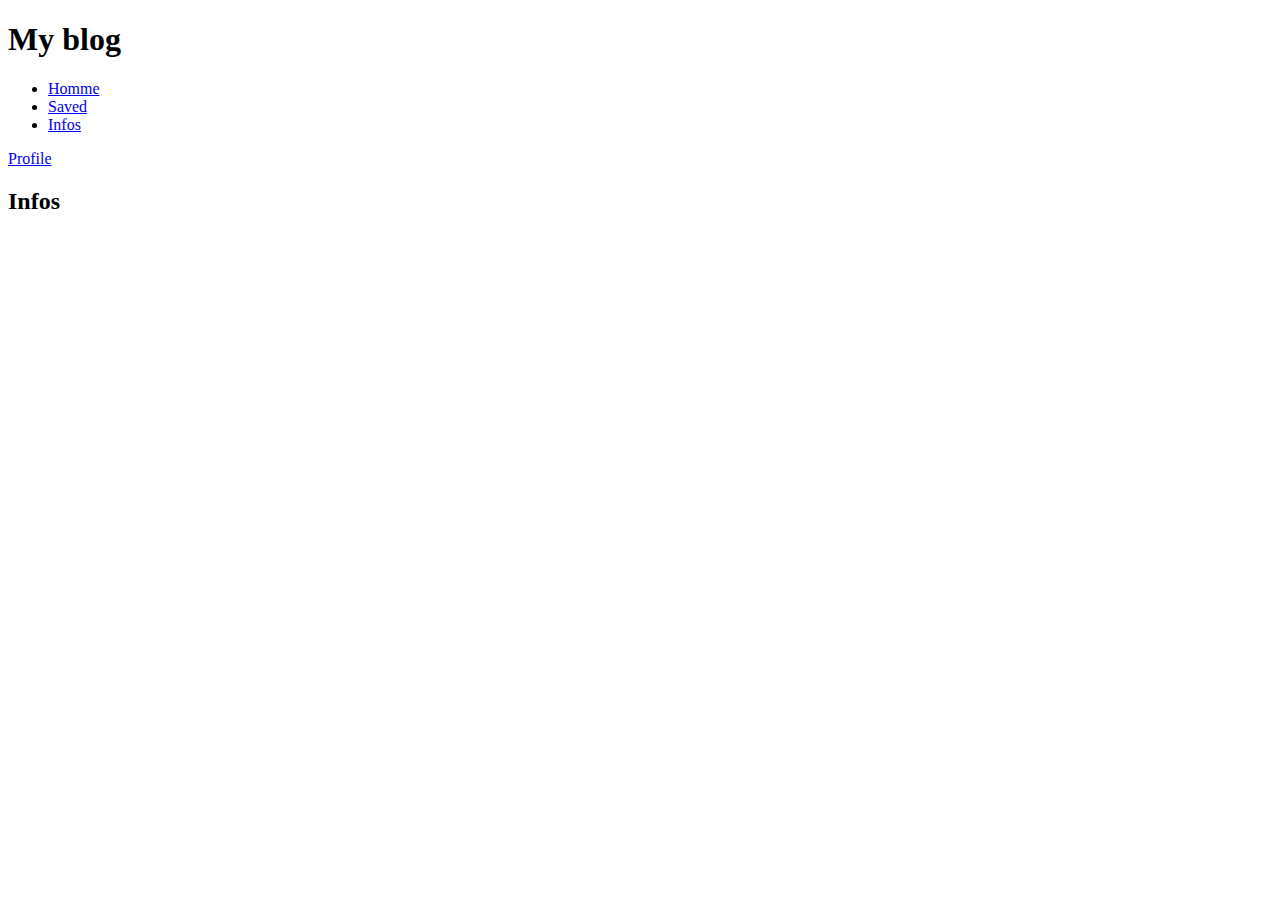
==== pages/infos.html @ 61a750dd "Change index.html to index.php" ====
<!DOCTYPE html>
<html lang="en">
<head>
    <meta charset="UTF-8">
    <meta name="viewport" content="width=device-width, initial-scale=1.0">
    <title>My blog • Infos</title>
    <link rel="stylesheet" href="saved.css">
</head>
<body>
    <header>
        <div class="navbar">
            <h1>My blog</h1>

            <nav>
                <ul>
                    <li>
                        <a href="../index.php">Homme</a>
                    </li>
                    <li>
                        <a href="./saved.html">Saved</a>
                    </li>
                    <li>
                        <a href="#" class="active">Infos</a>
                    </li>
                </ul>
            </nav>

            <a href="./profile.html">Profile</a>
        </div>

        <section>
            <h2>Infos</h2>
        </section>
    </header>

    <script src="./main.js"></script>
</body>
</html>
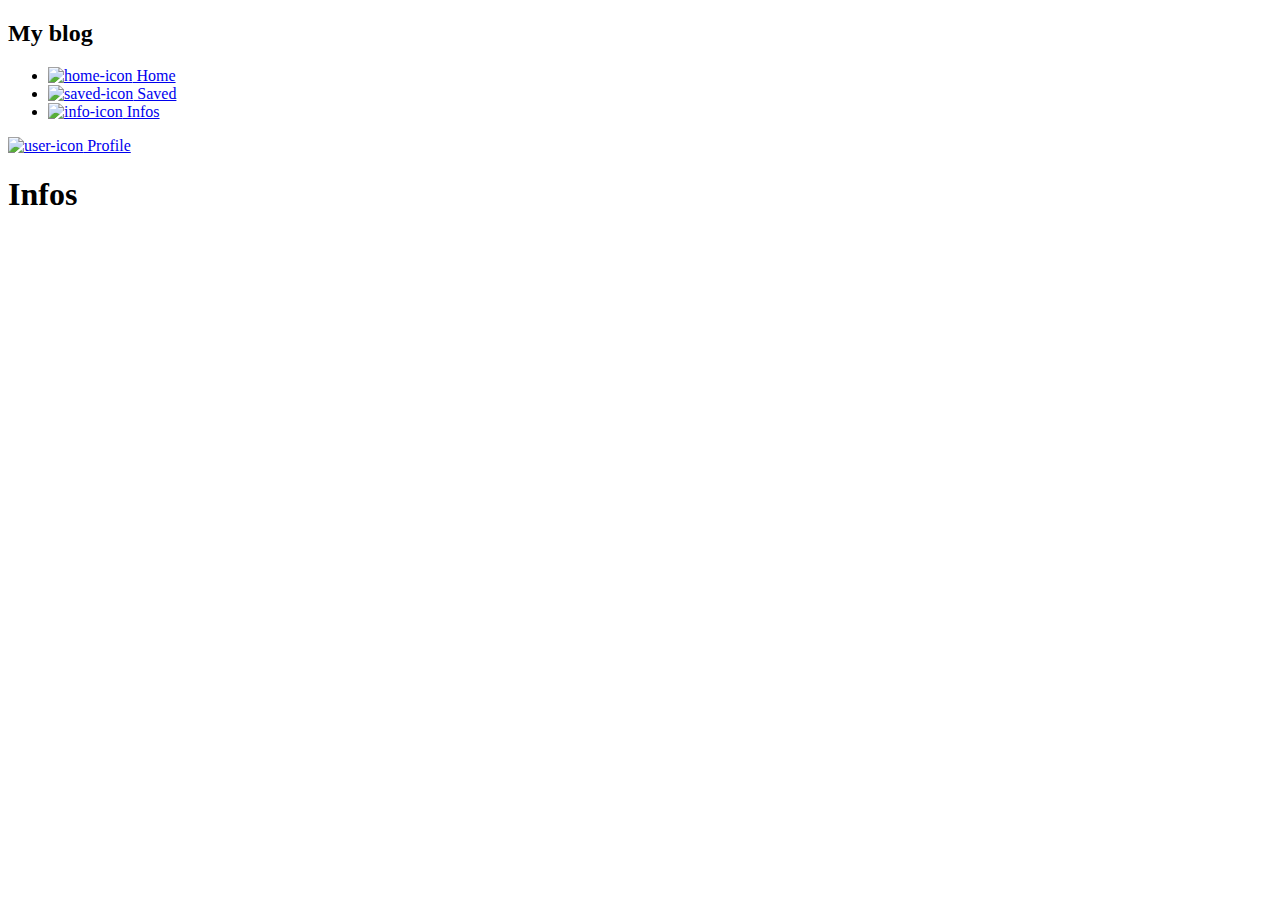
==== commit 35109b8e: "design card" ====
--- a/pages/infos.html
+++ b/pages/infos.html
@@ -9,27 +9,27 @@
 <body>
     <header>
         <div class="navbar">
-            <h1>My blog</h1>
+            <h2>My blog</h2>
 
             <nav>
                 <ul>
                     <li>
-                        <a href="../index.php">Homme</a>
+                        <a href="../index.php"><img src="../assets/house-icon.svg" alt="home-icon"> Home</a>
                     </li>
                     <li>
-                        <a href="./saved.html">Saved</a>
+                        <a href="./saved.html"><img src="../assets/heart-icon.svg" alt="saved-icon"> Saved</a>
                     </li>
                     <li>
-                        <a href="#" class="active">Infos</a>
+                        <a href="#" class="active"><img class="img-active" src="../assets/info-active.svg" alt="info-icon"> Infos</a>
                     </li>
                 </ul>
             </nav>
 
-            <a href="./profile.html">Profile</a>
+            <a href="./profile.html"><img src="../assets/user-icon.svg" alt="user-icon"> Profile</a>
         </div>
 
         <section>
-            <h2>Infos</h2>
+            <h1>Infos</h1>
         </section>
     </header>
 
